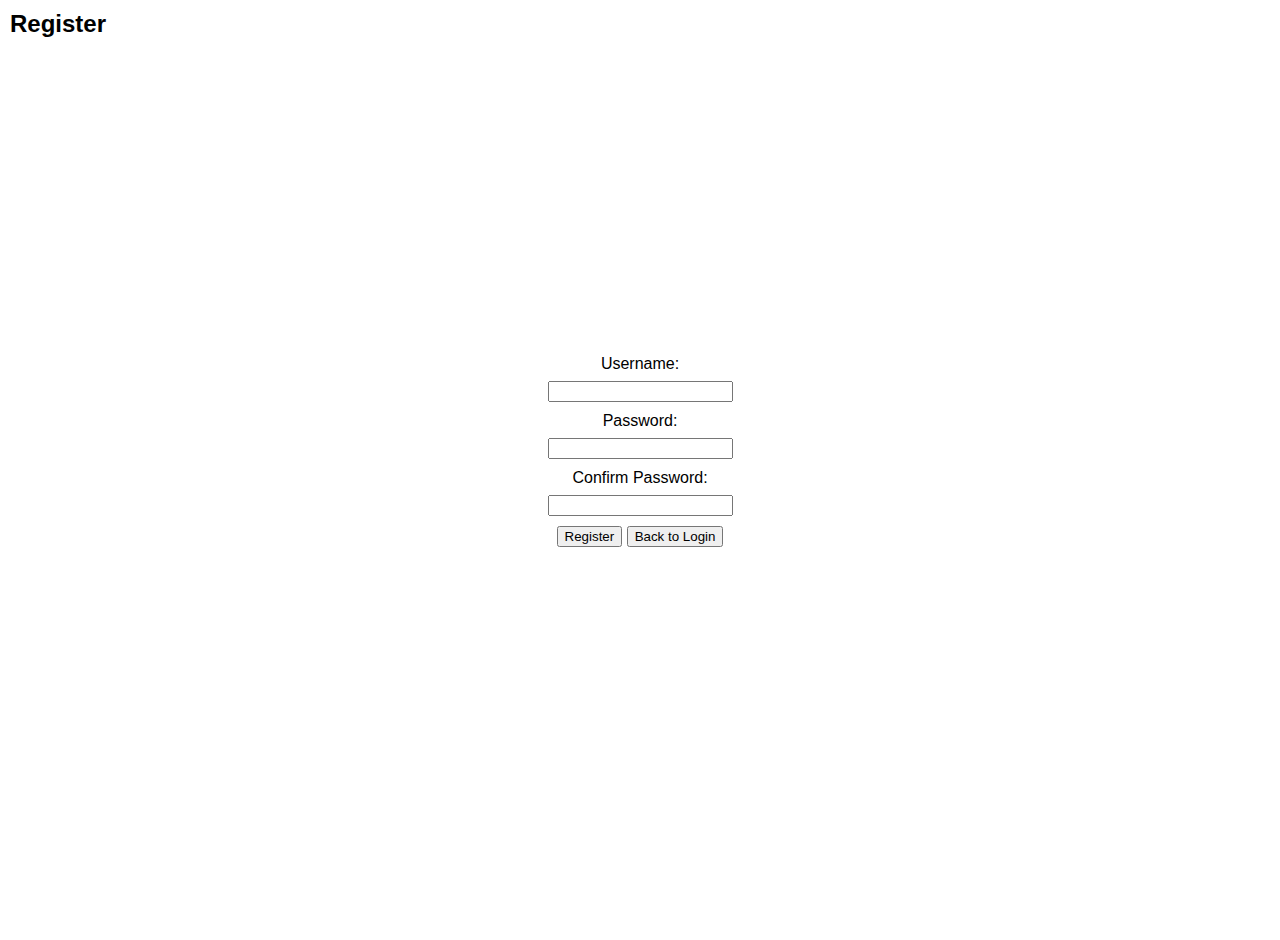
==== HTTPServer/root/register.html @ 2873e79b "Add files via upload" ====
<!DOCTYPE html>
<html lang="en">
<head>
    <meta charset="utf-8">
    <meta name="viewport" content="width=device-width, initial-scale=1.0">
    <link rel="stylesheet" type="text/css" href="styles.css">
    <title>Register</title>
</head>
<body>
    <h2>Register</h2>
    <form id="registerForm" onsubmit="submitRegisterForm(event)">
        <label for="username">Username:</label>
        <input type="text" id="username" name="username" required maxlength="20" pattern="^[a-zA-Z0-9_\-.@=]+$" autocomplete="off">
        <br>
        <label for="password">Password:</label>
        <input type="password" id="password" name="password" required maxlength="20" pattern="^[a-zA-Z0-9_\-.@=]+$" autocomplete="off">
        <br>
        <label for="confirmPassword">Confirm Password:</label>
        <input type="password" id="confirmPassword" name="confirmPassword" required maxlength="20" pattern="^[a-zA-Z0-9_\-.@=]+$" autocomplete="off">
        <br>
        <button type="submit">Register</button>
        <button type="button" onclick="location.href='/'">Back to Login</button>
        <br>
        <div id="error-message"></div>
        <br>
        <div id="success-message"></div>
    </form>

    <script src="script.js"></script>
    <script>
        async function submitRegisterForm(event) {
            await submitForm(event, '/api/user', '/');
        }
    </script>
</body>
</html>
---- HTTPServer/root/styles.css ----
body {
    display: flex;
    align-items: center;
    justify-content: center;
    height: 100vh;
    margin: 0;
    font-family: Arial, sans-serif;
    padding: 20px;
}

h2 {
    margin: 0;
    padding-bottom: 20px;
    position: absolute;
    top: 0;
    left: 0;
    padding: 10px;
}

form {
    text-align: center;
}

label {
    display: block;
    margin-bottom: 8px;
}

input {
    margin-bottom: 10px;
}

table {
    border-collapse: collapse;
    width: 100%;
}

th, td {
    border: 1px solid #dddddd;
    text-align: left;
    padding: 8px;
}

th {
    background-color: #f2f2f2;
}

.top-right-links {
    position: absolute;
    top: 10px;
    right: 10px;
    display: flex;
    gap: 10px;
}

    .top-right-links a {
        text-decoration: none;
        color: #333;
    }

#dashboardTableContainer {
    height: 70vh;
    overflow: auto;
}

#success-message {
    color: darkgreen;
    margin-top: 10px;
}

#error-message {
    color: red;
    margin-top: 10px;
}
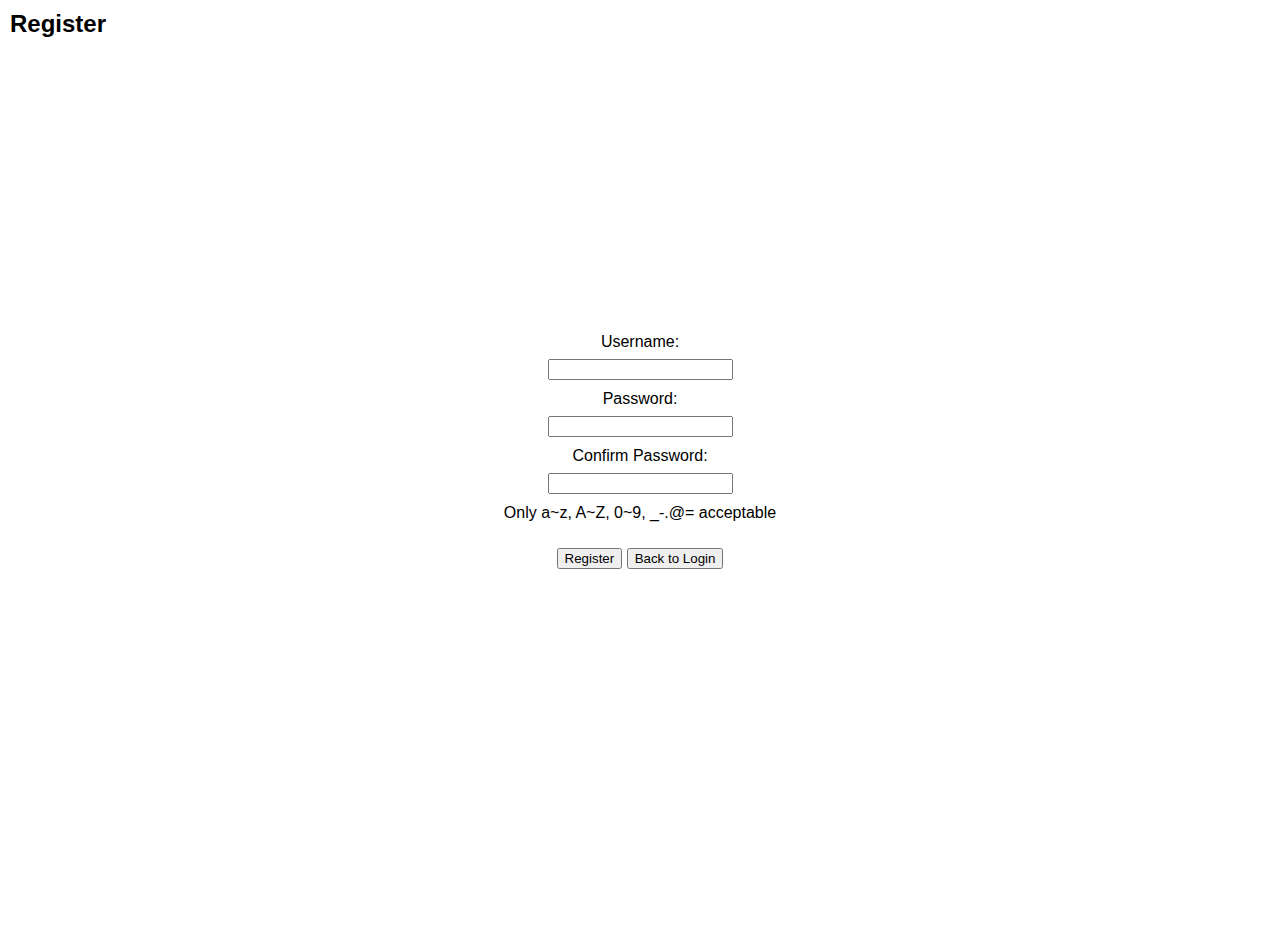
==== commit 89bc5686: "Update register.html" ====
--- a/HTTPServer/root/register.html
+++ b/HTTPServer/root/register.html
@@ -18,6 +18,8 @@
         <label for="confirmPassword">Confirm Password:</label>
         <input type="password" id="confirmPassword" name="confirmPassword" required maxlength="20" pattern="^[a-zA-Z0-9_\-.@=]+$" autocomplete="off">
         <br>
+        <label>Only a~z, A~Z, 0~9, _-.@= acceptable</label>
+        <br>
         <button type="submit">Register</button>
         <button type="button" onclick="location.href='/'">Back to Login</button>
         <br>
